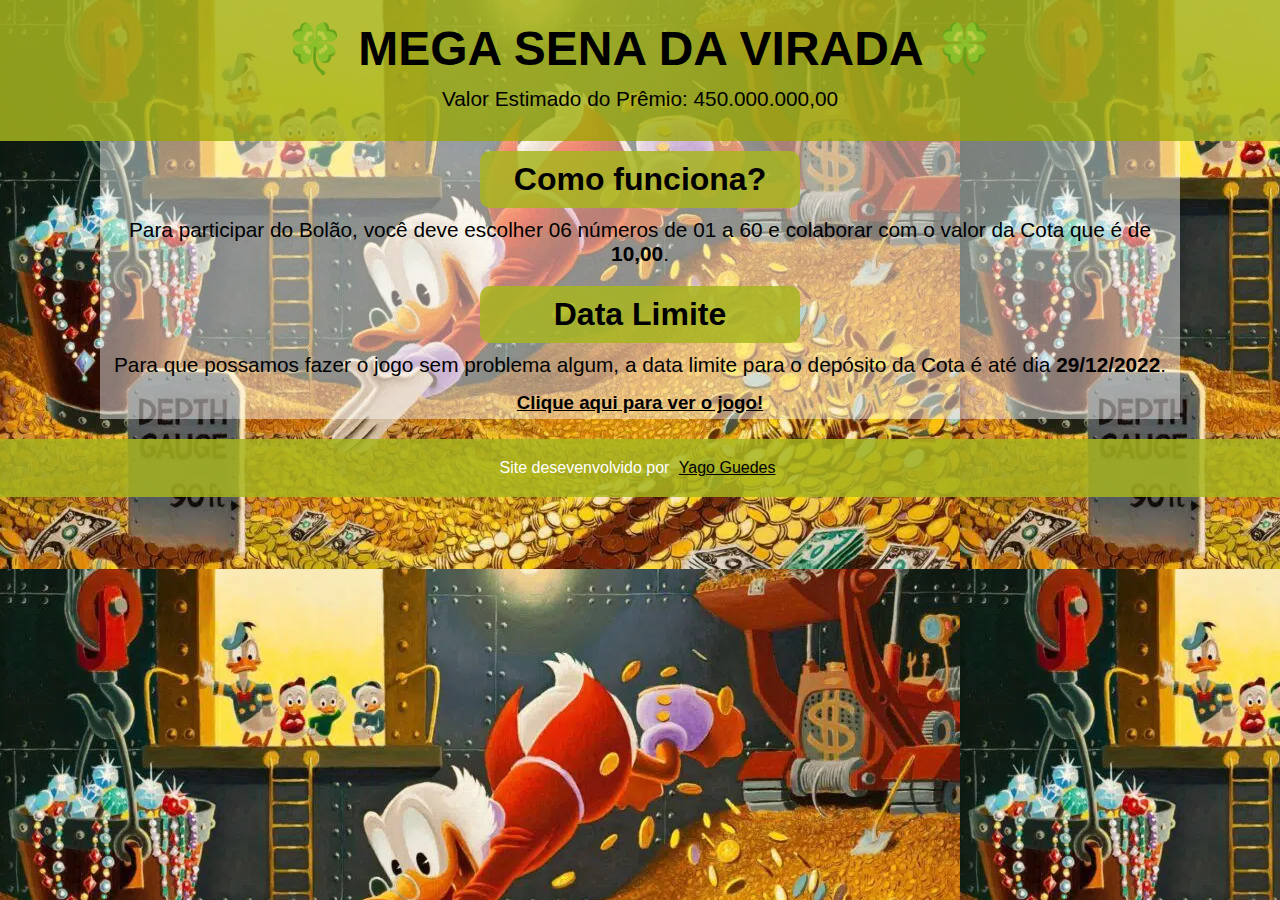
==== index.html @ 23f5c811 "upd" ====
<!DOCTYPE html>
<html lang="pt-br">
<head>
    <meta charset="UTF-8">
    <meta http-equiv="X-UA-Compatible" content="IE=edge">
    <meta name="viewport" content="width=device-width, initial-scale=1.0">
    <title>BOLÃO MEGA DA VIRADA</title>
<link rel="stylesheet" href="css/style.css">
</head>
<body>
    <header>
        <h1>🍀 MEGA SENA DA VIRADA 🍀</h1>
        <p>Valor Estimado do Prêmio: 450.000.000,00</p>
    </header>
    <section>
        <h2>Como funciona?</h2>
        <p>Para participar do Bolão, você deve escolher 06 números de 01 a 60 e colaborar com o valor da Cota que é de <strong>10,00</strong>.</p>
        <h2>Data Limite</h2>
        <p>Para que possamos fazer o jogo sem problema algum, a data limite para o depósito da Cota é até dia <strong>29/12/2022</strong>.</p>
        <a href="../html/jogos.html">
            <h3>Clique aqui para ver o jogo!</h3>
        </a>
    </section>
    <footer>Site desevenvolvido por <a href="https://instagram.com/guedesyc">Yago Guedes</a></footer>
</body>
</html>
---- css/style.css ----
@charset "UTF-8";

*{
    font-family: Arial, Helvetica, sans-serif;
    margin: 0px;
}

body{
    text-align: center;
    background-image: url(../image/tio-patinhas.jpeg);

    
}

h1{
    font-size: 3em;
    margin-bottom: 10px;
}
p{
    font-size: 1.3em;
    margin: 10px 0px;
}

h2{
    display: flex;
    flex-direction: column;
    justify-content: center;
    align-items: center;
    font-size: 2em;
    padding: 20px;
    background-color: rgba(167, 182, 31, 0.842);
    padding: 10px;
    width: 300px;
    border-radius: 10px;
    margin-top: 10px;
}

header{
    text-align: center;
    background-color: rgba(167, 182, 31, 0.842);
    padding: 20px;

}

section{
    display: flex;
    flex-direction: column;
    justify-content: center;
    align-items: center;
    text-align: center;
    background-color: rgba(255, 255, 255, 0.452);
    margin: 0px 100px
}

a{
    text-decoration: underline;
    color: black;
    margin: 5px;
    padding: 0px;

}
a:hover{
    color: green;
}
#secundlink{
    position: absolute;
    right: 85%;
    width: 100px;
    text-align: center;
    margin-right: 50px;
    background-color: white;
    padding: 10px;
    border-radius: 5px;
}

footer{
    margin-top: 20px;
    color: white;
    padding: 20px;
    background-color: rgba(167, 182, 31, 0.842); ;
}

/* MOBILE FIRST (or second rsrsr)*/

@media (min-width: 375px) and (max-width: 1024px)
{
    header{
        text-align: center;
        background-color: rgba(167, 182, 31, 0.842);
        padding: 15px;
    
    }

    header > h1{
        text-align: center;
        font-size: 1.3em;
        margin-bottom: 10px;
    }
    header > p{
        font-size: 1em;
        margin: 10px 0px;
        padding: 2;
    }

    section{
        display: flex;
        flex-direction: column;
        justify-content: center;
        align-items: center;
        text-align: center;
        background-color: rgba(255, 255, 255, 0.671);
        margin: 0px 60px;
        width: 70vw;
        
    }
    
   section > h2{
        display: flex;
        flex-direction: column;
        justify-content: center;
        align-items: center;
        font-size: 1.3em;
        padding: 10px 5px;
        background-color: rgba(167, 182, 31, 0.842);
        padding: 10px;
        width: 200px;
        border-radius: 10px;
        margin-top: 10px;
    }

    section > p {
        font-size: 1em;
    }

    a{
        text-decoration: underline;
        color: black;
        margin: 0px;
        padding: 0px;
    
    }
    a:hover{
        color: green;
    }
    #secundlink{
        position: absolute;
        right: 20%;
        width: 100px;
        text-align: center;
        margin-right: 50px;
        margin-top: 30px;
        background-color: white;
        padding: 10px;
        border-radius: 5px;
    }
    footer{
        text-align: center;
        margin-top: 100px;
        color: white;
        padding: 20px;
        background-color: rgba(167, 182, 31, 0.842); ;
    }
}
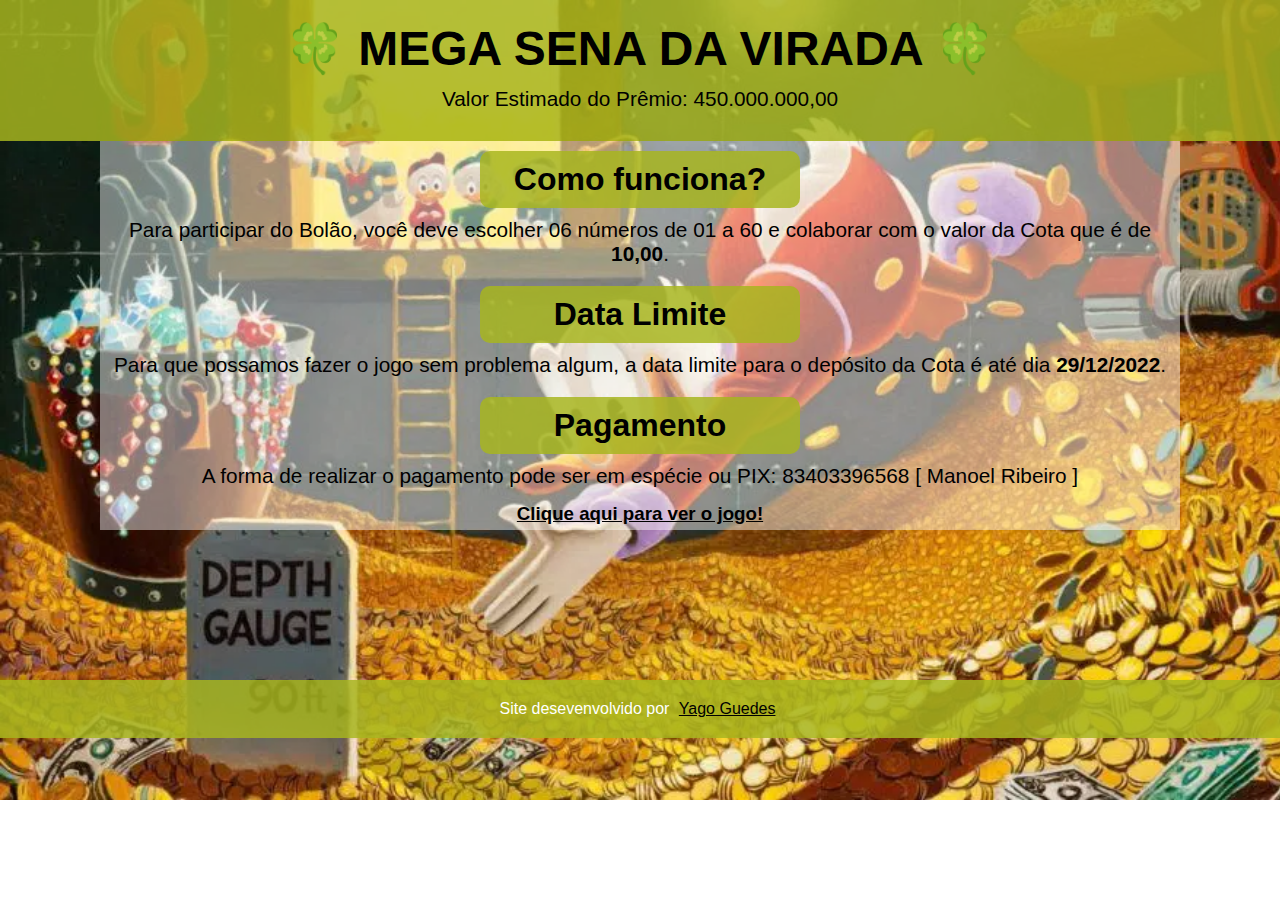
==== commit 2f1f710e: "Update index.html" ====
--- a/index.html
+++ b/index.html
@@ -17,7 +17,9 @@
         <p>Para participar do Bolão, você deve escolher 06 números de 01 a 60 e colaborar com o valor da Cota que é de <strong>10,00</strong>.</p>
         <h2>Data Limite</h2>
         <p>Para que possamos fazer o jogo sem problema algum, a data limite para o depósito da Cota é até dia <strong>29/12/2022</strong>.</p>
-        <a href="../html/jogos.html">
+        <h2>Pagamento</h2>
+        <p>A forma de realizar o pagamento pode ser em espécie ou PIX: 83403396568 [ Manoel Ribeiro ]</p>
+        <a href="html/jogos.html">
             <h3>Clique aqui para ver o jogo!</h3>
         </a>
     </section>
--- a/css/style.css
+++ b/css/style.css
@@ -8,7 +8,8 @@
 body{
     text-align: center;
     background-image: url(../image/tio-patinhas.jpeg);
-
+    background-repeat: no-repeat;
+    background-size: 1400px 800px;
     
 }
 
@@ -74,7 +75,7 @@
 }
 
 footer{
-    margin-top: 20px;
+    margin-top: 150px;
     color: white;
     padding: 20px;
     background-color: rgba(167, 182, 31, 0.842); ;
@@ -82,8 +83,16 @@
 
 /* MOBILE FIRST (or second rsrsr)*/
 
-@media (min-width: 375px) and (max-width: 1024px)
+@media (min-width: 375px) and (max-width: 600px)
 {
+
+    body{
+        text-align: center;
+        background-image: url(../image/tio-patinhas.jpeg);
+        background-repeat: no-repeat;
+        background-size: 600px 1000px;
+        
+    }
     header{
         text-align: center;
         background-color: rgba(167, 182, 31, 0.842);
@@ -155,7 +164,7 @@
     }
     footer{
         text-align: center;
-        margin-top: 100px;
+        margin-top: 300px;
         color: white;
         padding: 20px;
         background-color: rgba(167, 182, 31, 0.842); ;
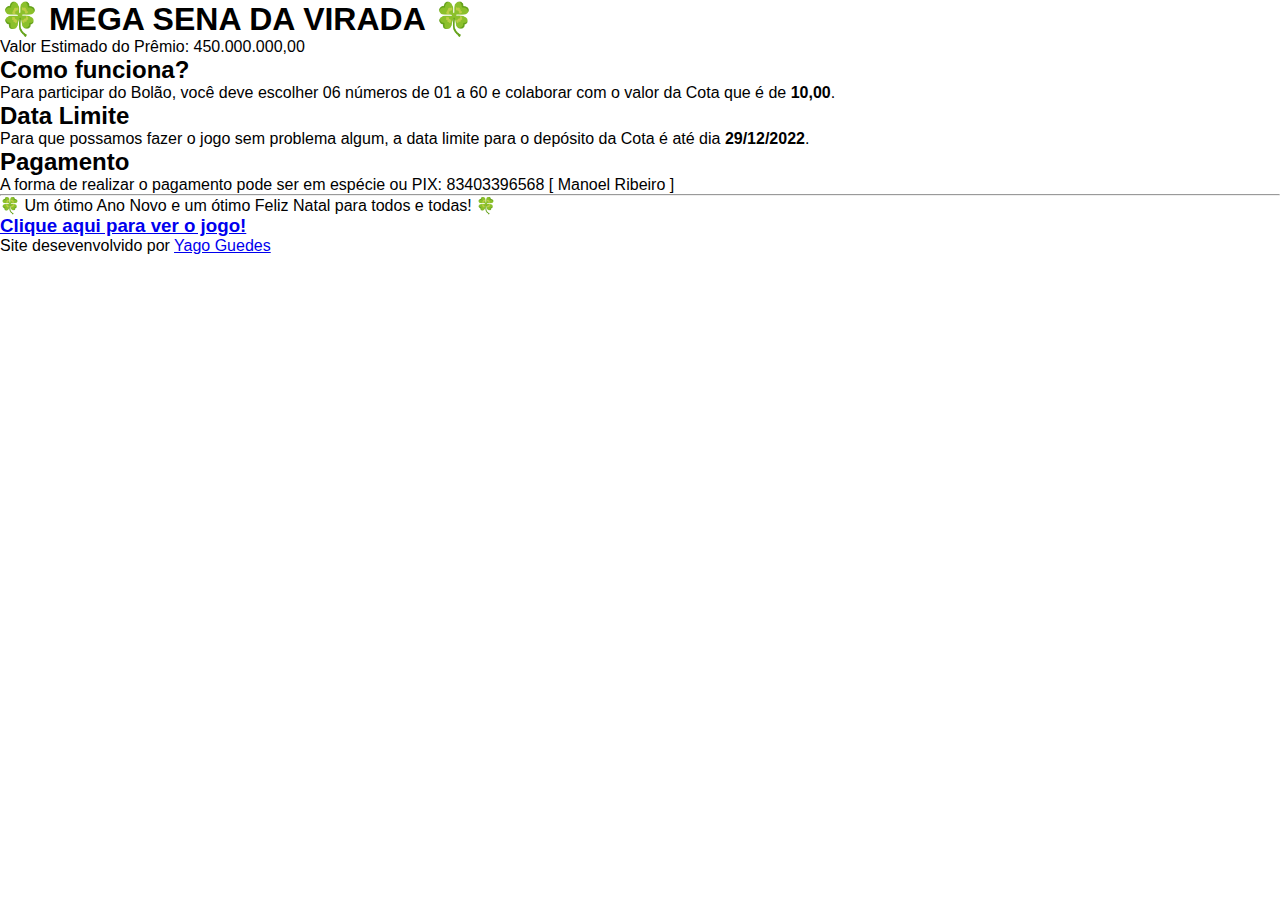
==== commit 4493a18b: "updt" ====
--- a/index.html
+++ b/index.html
@@ -18,7 +18,8 @@
         <h2>Data Limite</h2>
         <p>Para que possamos fazer o jogo sem problema algum, a data limite para o depósito da Cota é até dia <strong>29/12/2022</strong>.</p>
         <h2>Pagamento</h2>
-        <p>A forma de realizar o pagamento pode ser em espécie ou PIX: 83403396568 [ Manoel Ribeiro ]</p>
+        <p>A forma de realizar o pagamento pode ser em espécie ou PIX: 83403396568 [ Manoel Ribeiro ] <hr></p>
+        <p> 🍀 Um ótimo Ano Novo e um ótimo Feliz Natal para todos e todas! 🍀 </p>
         <a href="html/jogos.html">
             <h3>Clique aqui para ver o jogo!</h3>
         </a>
--- a/css/style.css
+++ b/css/style.css
@@ -5,110 +5,48 @@
     margin: 0px;
 }
 
-body{
-    text-align: center;
-    background-image: url(../image/tio-patinhas.jpeg);
-    background-repeat: no-repeat;
-    background-size: 1400px 800px;
-    
-}
+/* MOBILE FIRST!!! */
 
-h1{
-    font-size: 3em;
-    margin-bottom: 10px;
-}
-p{
-    font-size: 1.3em;
-    margin: 10px 0px;
-}
-
-h2{
-    display: flex;
-    flex-direction: column;
-    justify-content: center;
-    align-items: center;
-    font-size: 2em;
-    padding: 20px;
-    background-color: rgba(167, 182, 31, 0.842);
-    padding: 10px;
-    width: 300px;
-    border-radius: 10px;
-    margin-top: 10px;
-}
-
-header{
-    text-align: center;
-    background-color: rgba(167, 182, 31, 0.842);
-    padding: 20px;
-
-}
-
-section{
-    display: flex;
-    flex-direction: column;
-    justify-content: center;
-    align-items: center;
-    text-align: center;
-    background-color: rgba(255, 255, 255, 0.452);
-    margin: 0px 100px
-}
-
-a{
-    text-decoration: underline;
-    color: black;
-    margin: 5px;
-    padding: 0px;
-
-}
-a:hover{
-    color: green;
-}
-#secundlink{
-    position: absolute;
-    right: 85%;
-    width: 100px;
-    text-align: center;
-    margin-right: 50px;
-    background-color: white;
-    padding: 10px;
-    border-radius: 5px;
-}
-
-footer{
-    margin-top: 150px;
-    color: white;
-    padding: 20px;
-    background-color: rgba(167, 182, 31, 0.842); ;
-}
-
-/* MOBILE FIRST (or second rsrsr)*/
-
-@media (min-width: 375px) and (max-width: 600px)
-{
-
+@media (max-width: 480px){
     body{
+        display: flex;
+        flex-direction: column;
         text-align: center;
         background-image: url(../image/tio-patinhas.jpeg);
         background-repeat: no-repeat;
-        background-size: 600px 1000px;
-        
+        background-size: cover;
     }
     header{
         text-align: center;
         background-color: rgba(167, 182, 31, 0.842);
-        padding: 15px;
+        width: 100vw;
+        height: 15vh;
     
     }
+    
+    h1{
+        font-size: 1.3em;
+        margin-top: 10px;
+    }
+    p{
+        font-size: 1em;
+        margin-top: 10px;
 
-    header > h1{
-        text-align: center;
-        font-size: 1.3em;
-        margin-bottom: 10px;
     }
-    header > p{
-        font-size: 1em;
+    h2{
+        display: flex;
+        flex-direction: column;
+        justify-content: center;
+        align-items: center;
+        font-size: 1.1em;
+        background-color: rgba(167, 182, 31, 0.842);
+        padding: 5px;
+        width: 100px;
+        border-radius: 10px;
+        margin-top: 10px;
+    }
+    h3{
         margin: 10px 0px;
-        padding: 2;
     }
 
     section{
@@ -117,34 +55,14 @@
         justify-content: center;
         align-items: center;
         text-align: center;
-        background-color: rgba(255, 255, 255, 0.671);
-        margin: 0px 60px;
-        width: 70vw;
-        
+        background-color: rgba(255, 255, 255, 0.452);
+ 
     }
     
-   section > h2{
-        display: flex;
-        flex-direction: column;
-        justify-content: center;
-        align-items: center;
-        font-size: 1.3em;
-        padding: 10px 5px;
-        background-color: rgba(167, 182, 31, 0.842);
-        padding: 10px;
-        width: 200px;
-        border-radius: 10px;
-        margin-top: 10px;
-    }
-
-    section > p {
-        font-size: 1em;
-    }
-
     a{
         text-decoration: underline;
         color: black;
-        margin: 0px;
+        margin: 5px;
         padding: 0px;
     
     }
@@ -153,18 +71,17 @@
     }
     #secundlink{
         position: absolute;
-        right: 20%;
+        right: 85%;
         width: 100px;
         text-align: center;
         margin-right: 50px;
-        margin-top: 30px;
         background-color: white;
         padding: 10px;
         border-radius: 5px;
     }
+    
     footer{
-        text-align: center;
-        margin-top: 300px;
+
         color: white;
         padding: 20px;
         background-color: rgba(167, 182, 31, 0.842); ;
